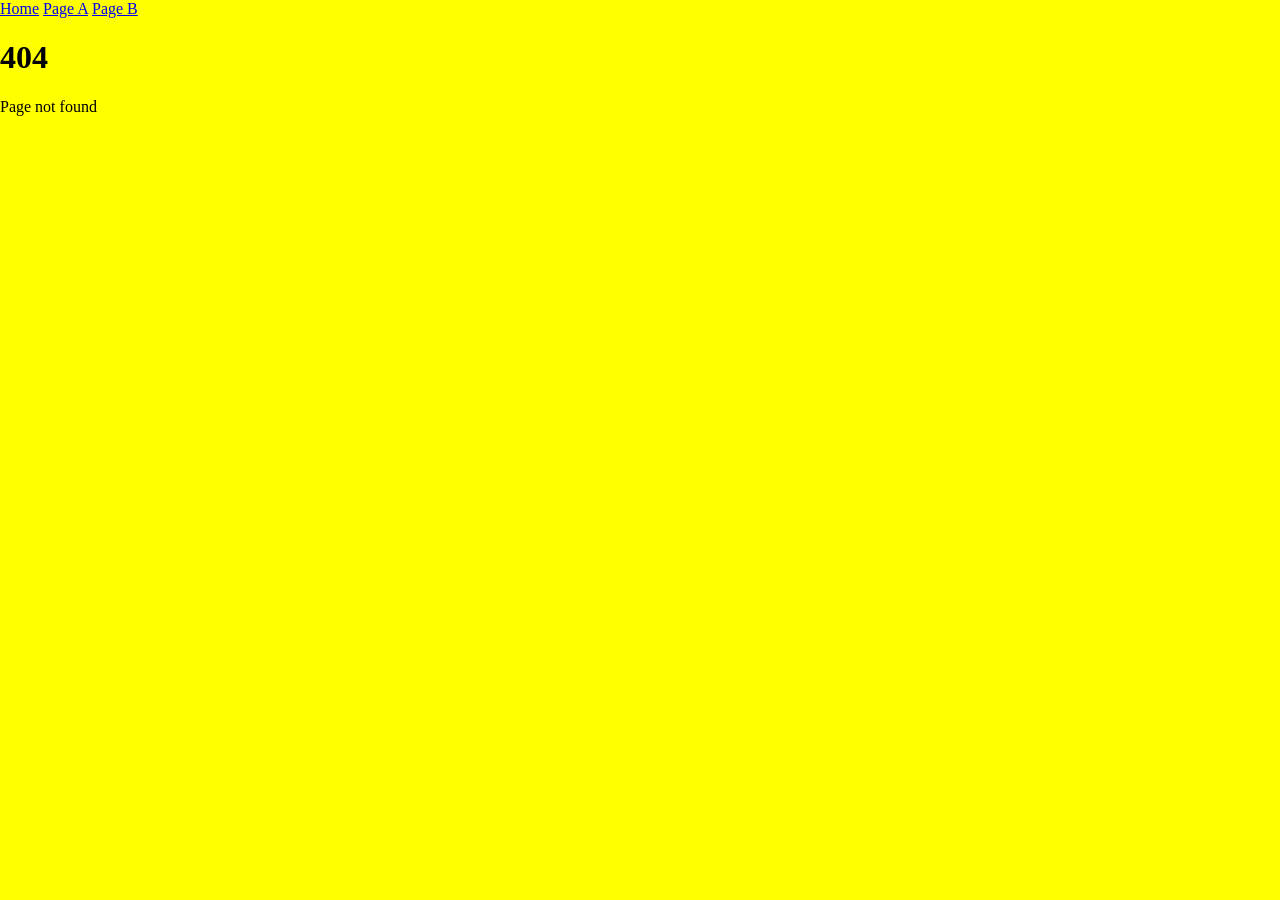
==== index.html @ ff4eb0f0 "first commit" ====
<!DOCTYPE html>
<html lang="en">
    <head>
        <meta charset="UTF-8">
        <meta name="viewport" content="width=device-width, initial-scale=1.0">

        <meta
            http-equiv="Content-Security-Policy"
            content="
                upgrade-insecure-requests;
                base-uri 'self';
                form-action 'self';
                object-src 'none';
                connect-src 'self';
                media-src 'self';
                img-src 'self';
                style-src 'self';
                font-src 'self';
                frame-src 'self';">

        <title>Vanilla Motion</title>
        <meta 
            name="description"
            content="A sample SPA project from scratch with no framework.">
        
        <meta property="og:title" content="Vanilla Motion">
        <meta property="og:description" content="A sample SPA project from scratch with no framework.">

        <link 
            rel="stylesheet" 
            type="text/css"
            href="style.css">

        <script src="app.js" defer></script>
    </head>
    <body>
        <nav>
            <a href="/" class="link">Home</a>
            <a href="/page-a" class="link">Page A</a>
            <a href="/page-b" class="link">Page B</a>
        </nav>
        <div id="app"></div>
    </body>
</html>
---- style.css ----
* {
    box-sizing: border-box;
}

body {
    background-color: aqua;
    margin: 0;
}

/* Tablet Screen */
@media screen and (min-width: 640px) {
    body {
        background-color: yellow;
    }
}
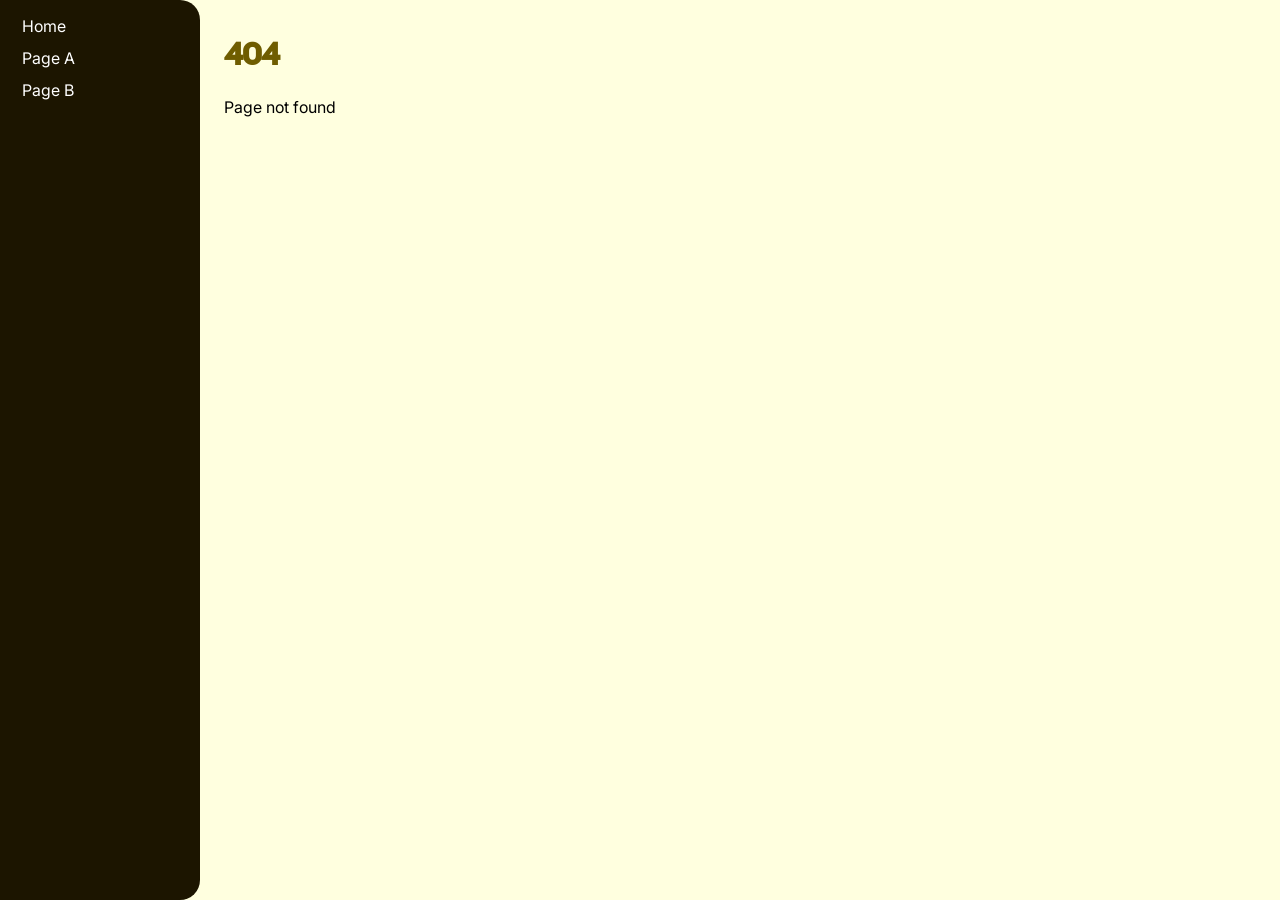
==== commit 9abc5870: "Added fonts and styling" ====
--- a/index.html
+++ b/index.html
@@ -34,7 +34,7 @@
         <script src="app.js" defer></script>
     </head>
     <body>
-        <nav>
+        <nav id="nav">
             <a href="/" class="link">Home</a>
             <a href="/page-a" class="link">Page A</a>
             <a href="/page-b" class="link">Page B</a>
--- a/style.css
+++ b/style.css
@@ -1,4 +1,26 @@
+@font-face {
+    font-family: 'Inter';
+    src: url('/assets/fonts/inter.ttf');
+}
+
+@font-face {
+    font-family: 'Cal Sans';
+    src: url('/assets/fonts/cal-sans.ttf');
+}
+
+:root {
+    --vanilla: #ffffdf;
+    --vanillabrown: #6f5d00;
+    --vanillanight: #1c1500;
+}
+
+h1 {
+    font-family: 'Cal Sans', sans-serif;
+    color: var(--vanillabrown);
+}
+
 * {
+    font-family: 'Inter', sans-serif;
     box-sizing: border-box;
 }
 
@@ -10,6 +32,43 @@
 /* Tablet Screen */
 @media screen and (min-width: 640px) {
     body {
-        background-color: yellow;
+        background-color: rgb(255, 255, 223);
+        display: grid;
+        grid-template-columns: 200px auto;
     }
+}
+
+.link {
+    padding: 4px 10px;
+    border-radius: 10px;
+    text-decoration: none;
+    color: white;
+    transition: all 0.2s ease;
+    border: 2px solid transparent;
+}
+
+.link.active {
+    font-weight: bold;
+}
+
+.link:hover {
+    background-color: #00ffff;
+    border-bottom: 2px solid rgba(0, 0, 0, 0.3);
+    font-weight: bold;
+    color: var(--vanillabrown)
+}
+
+#nav {
+    display: flex;
+    flex-direction: column;
+    background-color: var(--vanillanight);
+    height: 100vh;
+    border-top-right-radius: 20px;
+    border-bottom-right-radius: 20px;
+    overflow: hidden;
+    padding: 10px
+}
+
+#app {
+    padding: 12px 24px;
 }
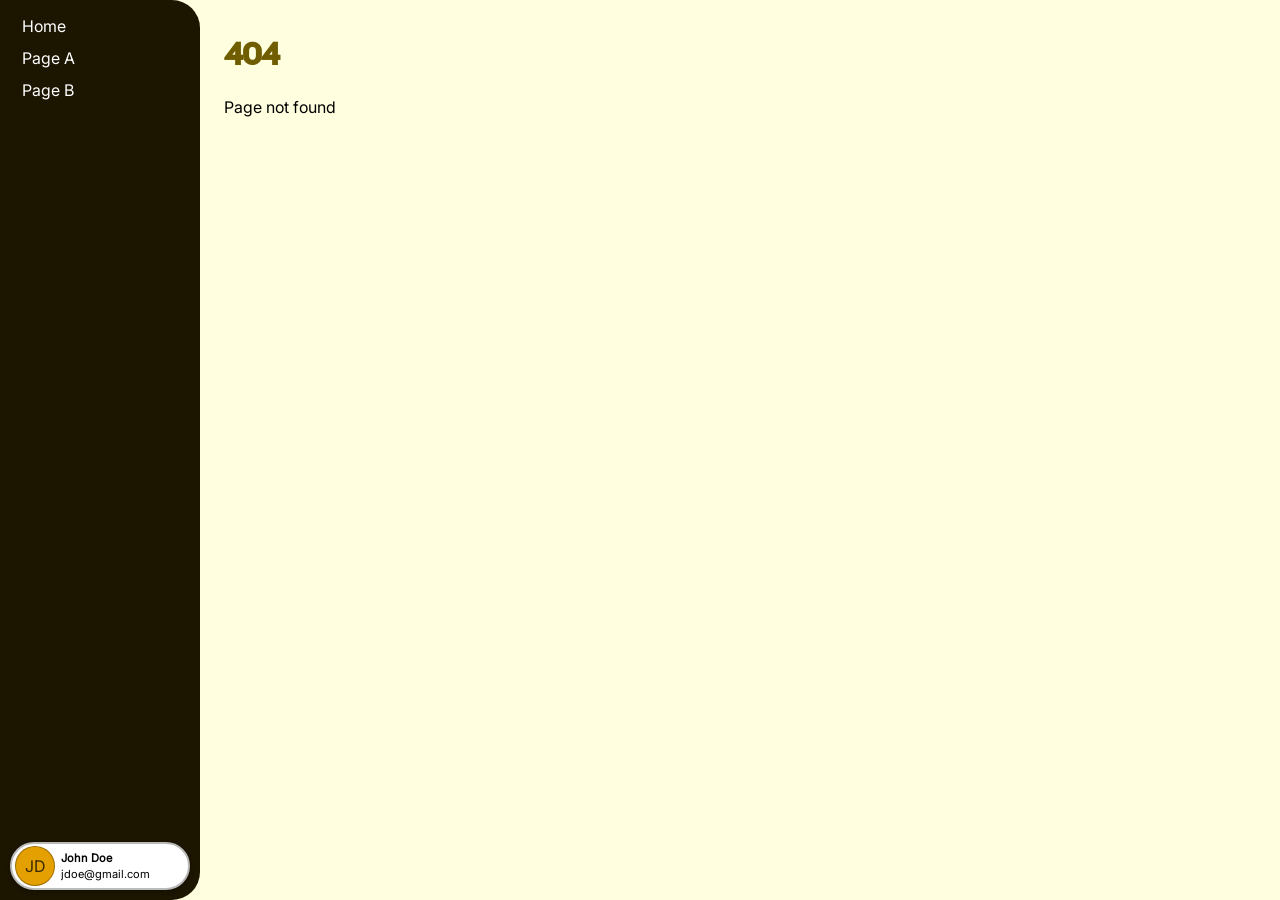
==== commit 8c2f30d3: "Added user bar to nav" ====
--- a/index.html
+++ b/index.html
@@ -38,6 +38,13 @@
             <a href="/" class="link">Home</a>
             <a href="/page-a" class="link">Page A</a>
             <a href="/page-b" class="link">Page B</a>
+            <div id="user-bar">
+                <div id="user-circle">JD</div>
+                <div id="user-info">
+                    <p id="fullname">John Doe</p>
+                    <p id="email">jdoe@gmail.com</p>
+                </div>
+            </div>
         </nav>
         <div id="app"></div>
     </body>
--- a/style.css
+++ b/style.css
@@ -40,7 +40,7 @@
 
 .link {
     padding: 4px 10px;
-    border-radius: 10px;
+    border-radius: 16px;
     text-decoration: none;
     color: white;
     transition: all 0.2s ease;
@@ -63,12 +63,68 @@
     flex-direction: column;
     background-color: var(--vanillanight);
     height: 100vh;
-    border-top-right-radius: 20px;
-    border-bottom-right-radius: 20px;
+    border-top-right-radius: 28px;
+    border-bottom-right-radius: 28px;
     overflow: hidden;
-    padding: 10px
+    padding: 10px;
+    position: relative;
 }
 
 #app {
     padding: 12px 24px;
+}
+
+#user-bar {
+    background: white;
+    border-radius: 64px;
+    border: 2px solid rgb(186, 186, 186);
+    align-self: flex-end;
+    width: 90%;
+    height: 48px;
+    position: absolute;
+    bottom: 10px;
+    cursor: pointer;
+    display: flex;  
+    align-items: center; 
+    transition: transform 0.2s;
+    box-shadow: 0 2px 4px rgba(0, 0, 0, 0.3);
+}
+
+#user-bar:hover {
+    transform: translateY(-2px);
+}
+
+#user-circle {
+    border-radius: 32px;
+    width: 40px;
+    height: 40px;
+    background: #e4a000;
+    border: 1px solid rgba(0, 0, 0, 0.3);
+    margin-inline: 3px;
+    display: flex;
+    align-items: center;
+    justify-content: center;
+    color: rgba(0, 0, 0, 0.75);
+}
+
+#user-info {
+    display: flex;
+    flex-direction: column;
+    justify-content: center;
+    overflow: hidden;
+    user-select: none;
+    margin-inline: 3px;
+}
+
+p {
+    margin-block: 1px;
+}
+
+#fullname {
+    font-size: 0.7rem;
+    font-weight: bold;
+}
+
+#email {
+    font-size: 0.7rem;
 }
